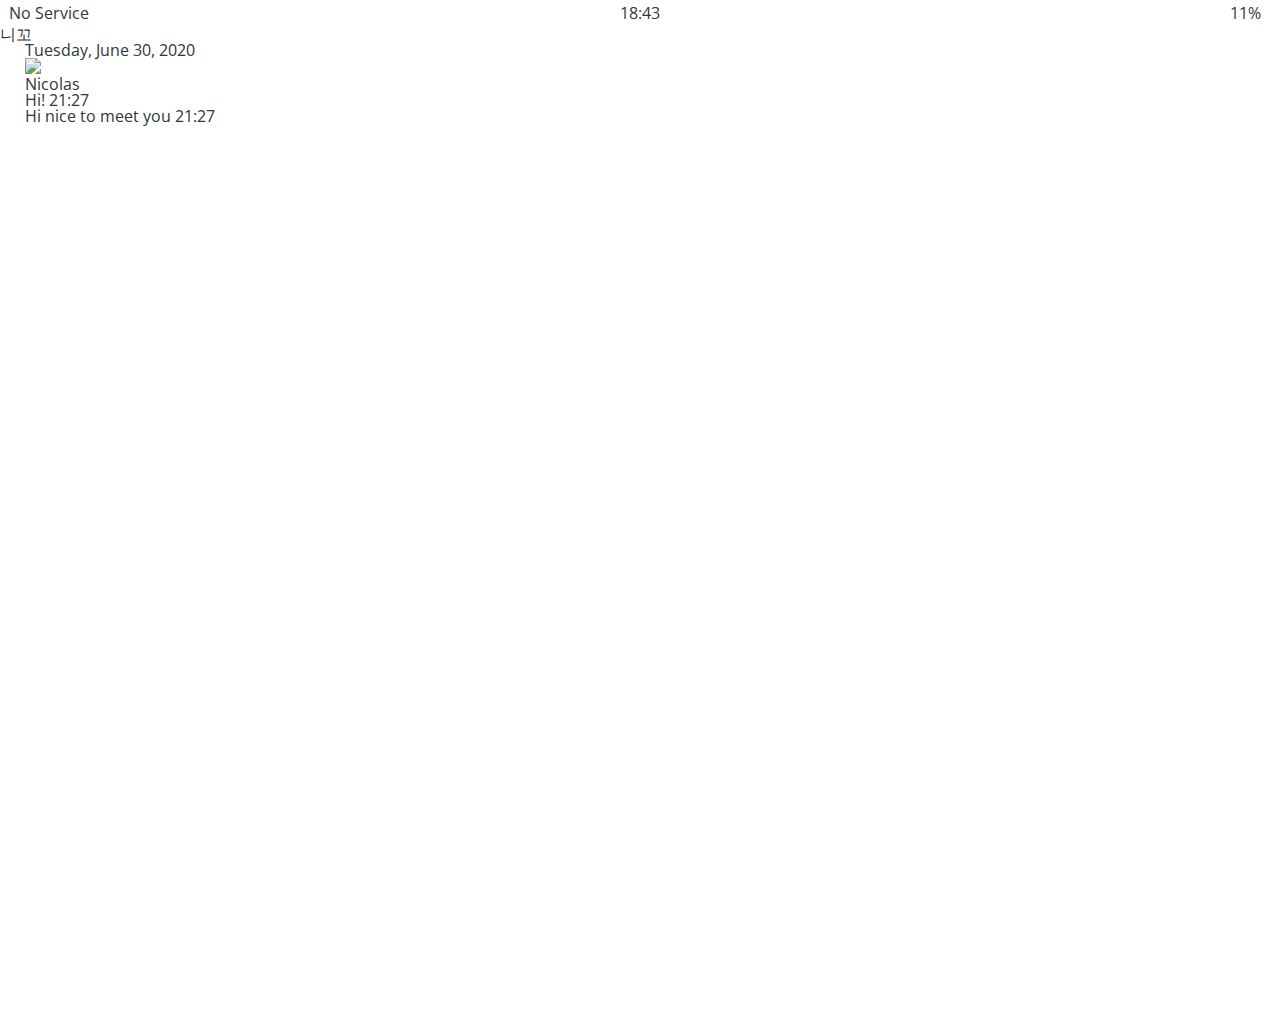
==== chat.html @ 5f5ed198 "chat success" ====
<!DOCTYPE html>
<html lang="en">
<head>
    <link rel="stylesheet" href="css/styles.css">
    <meta charset="UTF-8" />
    <meta http-equiv="X-UA-Compatible" content="IE=edge" />
    <meta name="viewport" content="width=device-width, initial-scale=1.0">
    <title>Chat - Kokoa Clone</title>
</head>
<body id="chat-screen">
    <div class="status-bar">
        <div class="status-bar__column">
            <span>No Service</span>
            <i class="fas fa-wifi"></i>
        </div>
        <div class="status-bar__column">
            <span>18:43</span>
        </div>
        <div class="status-bar__column">
            <span>11%</span>
            <i class="fas fa-battery-half fa-lg"></i>
            <i class="fas fa-bolt "></i>
        </div>
    </div>

    <header class="alt-header">
        <div class="alt-header__column">
            <a href="chats.html">
            <i class="fas fa-angle-left fa-2x"></i>
            </a>
        </div>
        <div class="alt-header__column">
            <h1 class="alt-header__title">니꼬</h1>
        </div>
        <div class="alt-header__column">
            <span><i class="fas fa-search fa-lg"></i></span>
            <span><i class="fas fa-bars fa-lg"></i></span>
        </div>
    </header>

    <main class="main-screen main-chat">
        <div class="chat__timestamp">
            Tuesday, June 30, 2020
        </div>
        <div class="message-row">
            <img src="https://item.kakaocdn.net/do/58119590d6204ebd70e97763ca933baf9f5287469802eca457586a25a096fd31" />
            <div class="message-row__content">
                <span class="message__author">Nicolas</span>
                <div class="message__info">
                    <span class="message__bubble">Hi!</span>
                    <span class="message__time">21:27</span>
                </div>
            </div>
        </div>

        <div class="message-row message-row--own">
            <div class="message-row__content">
                <div class="message__info">
                    <span class="message__bubble">Hi nice to meet you</span>
                    <span class="message__time">21:27</span>
                </div>
            </div>
        </div>
    </main>

    <script
      src="https://kit.fontawesome.com/6478f529f2.js"
      crossorigin="anonymous"
    ></script>
</body>
</html>
---- css/styles.css ----
@import url("https://fonts.googleapis.com/css2?family=Open+Sans:wght@400;600&display=swap");
@import "reset.css";
@import "variables.css";
  
/* Components */
@import "components/status-bar.css";
@import "components/nav-bar.css";
@import "components/screen-header.css";
@import "components/user-components.css";
@import "components/badge.css";
@import "components/icon-row.css";

/* Screens */
@import "screens/login.css";
@import "screens/friends.css";
@import "screens/find.css";
@import "screens/more.css";

body {
    color: #2e363e;
    font-family: "Open Sans", sans-serif;
    padding-bottom: 100vh;
}

.main-screen {
    padding: 0px var(--horizontal-space);
}
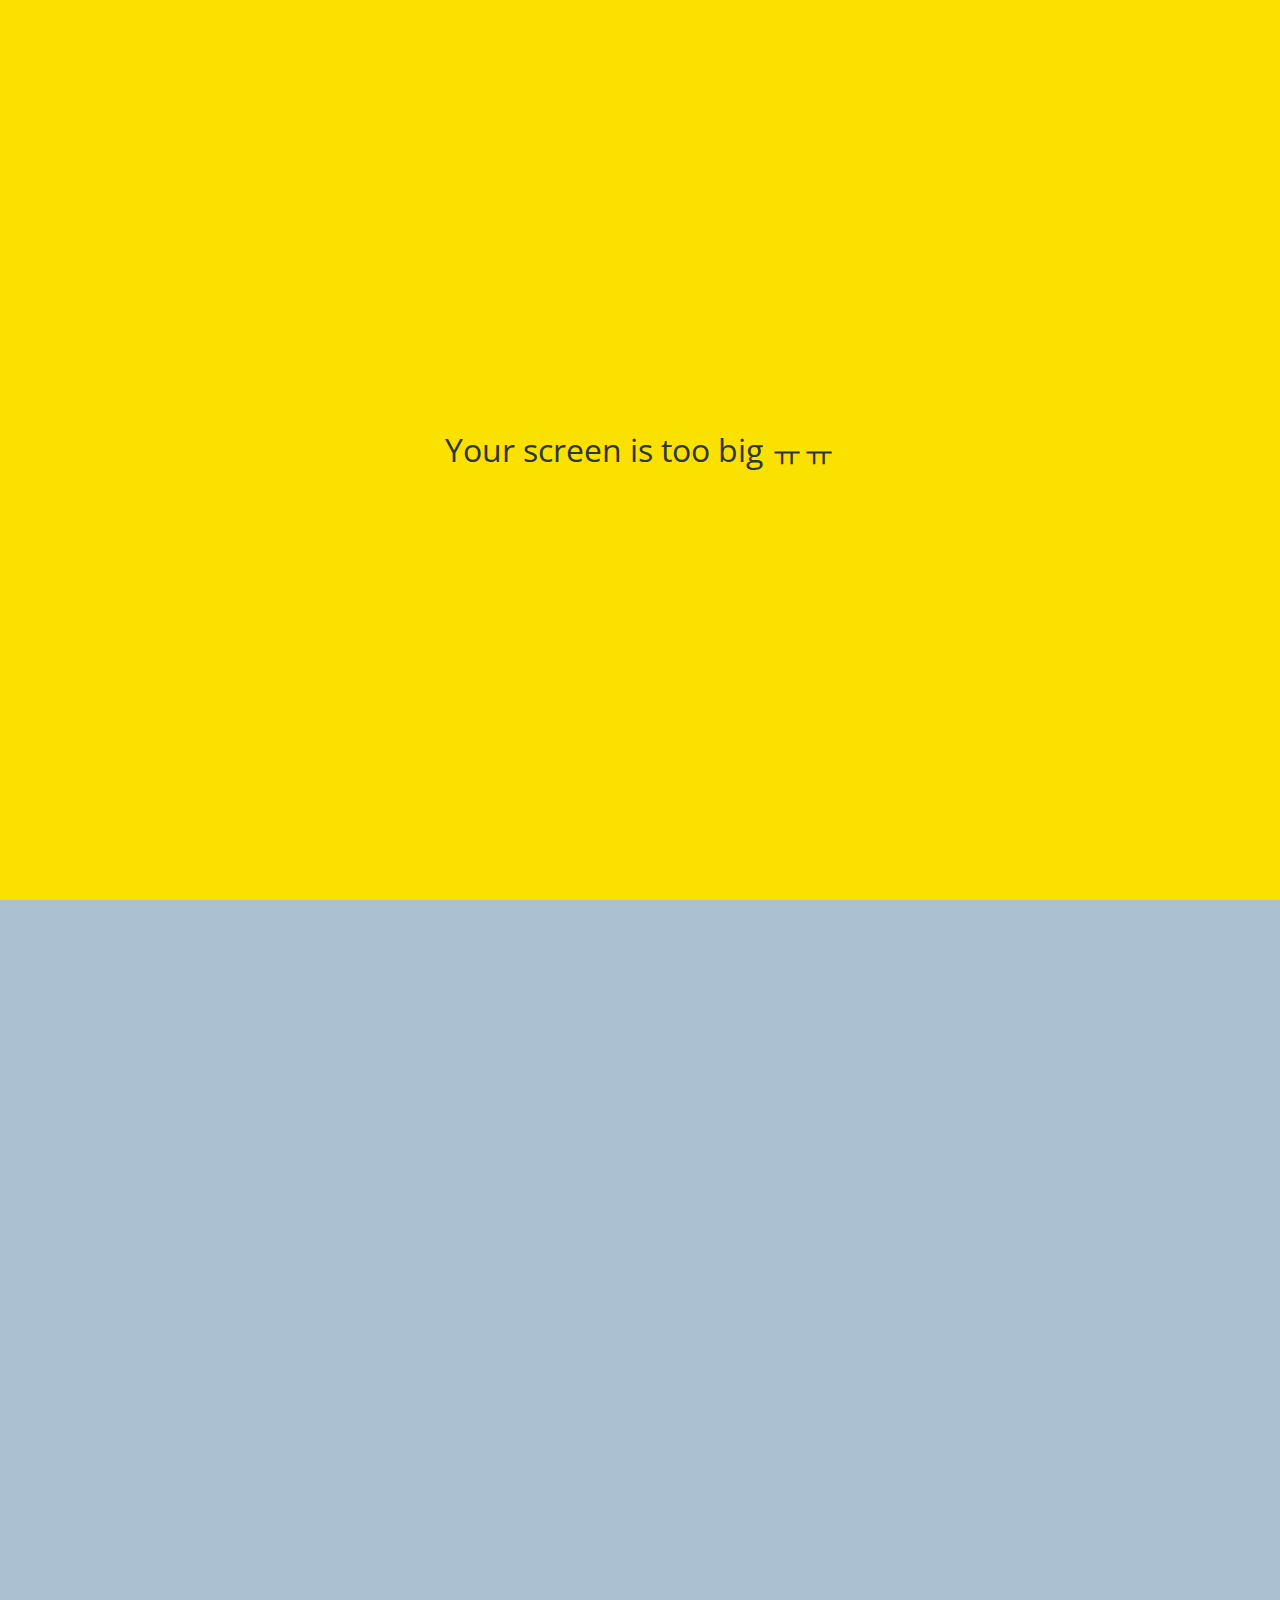
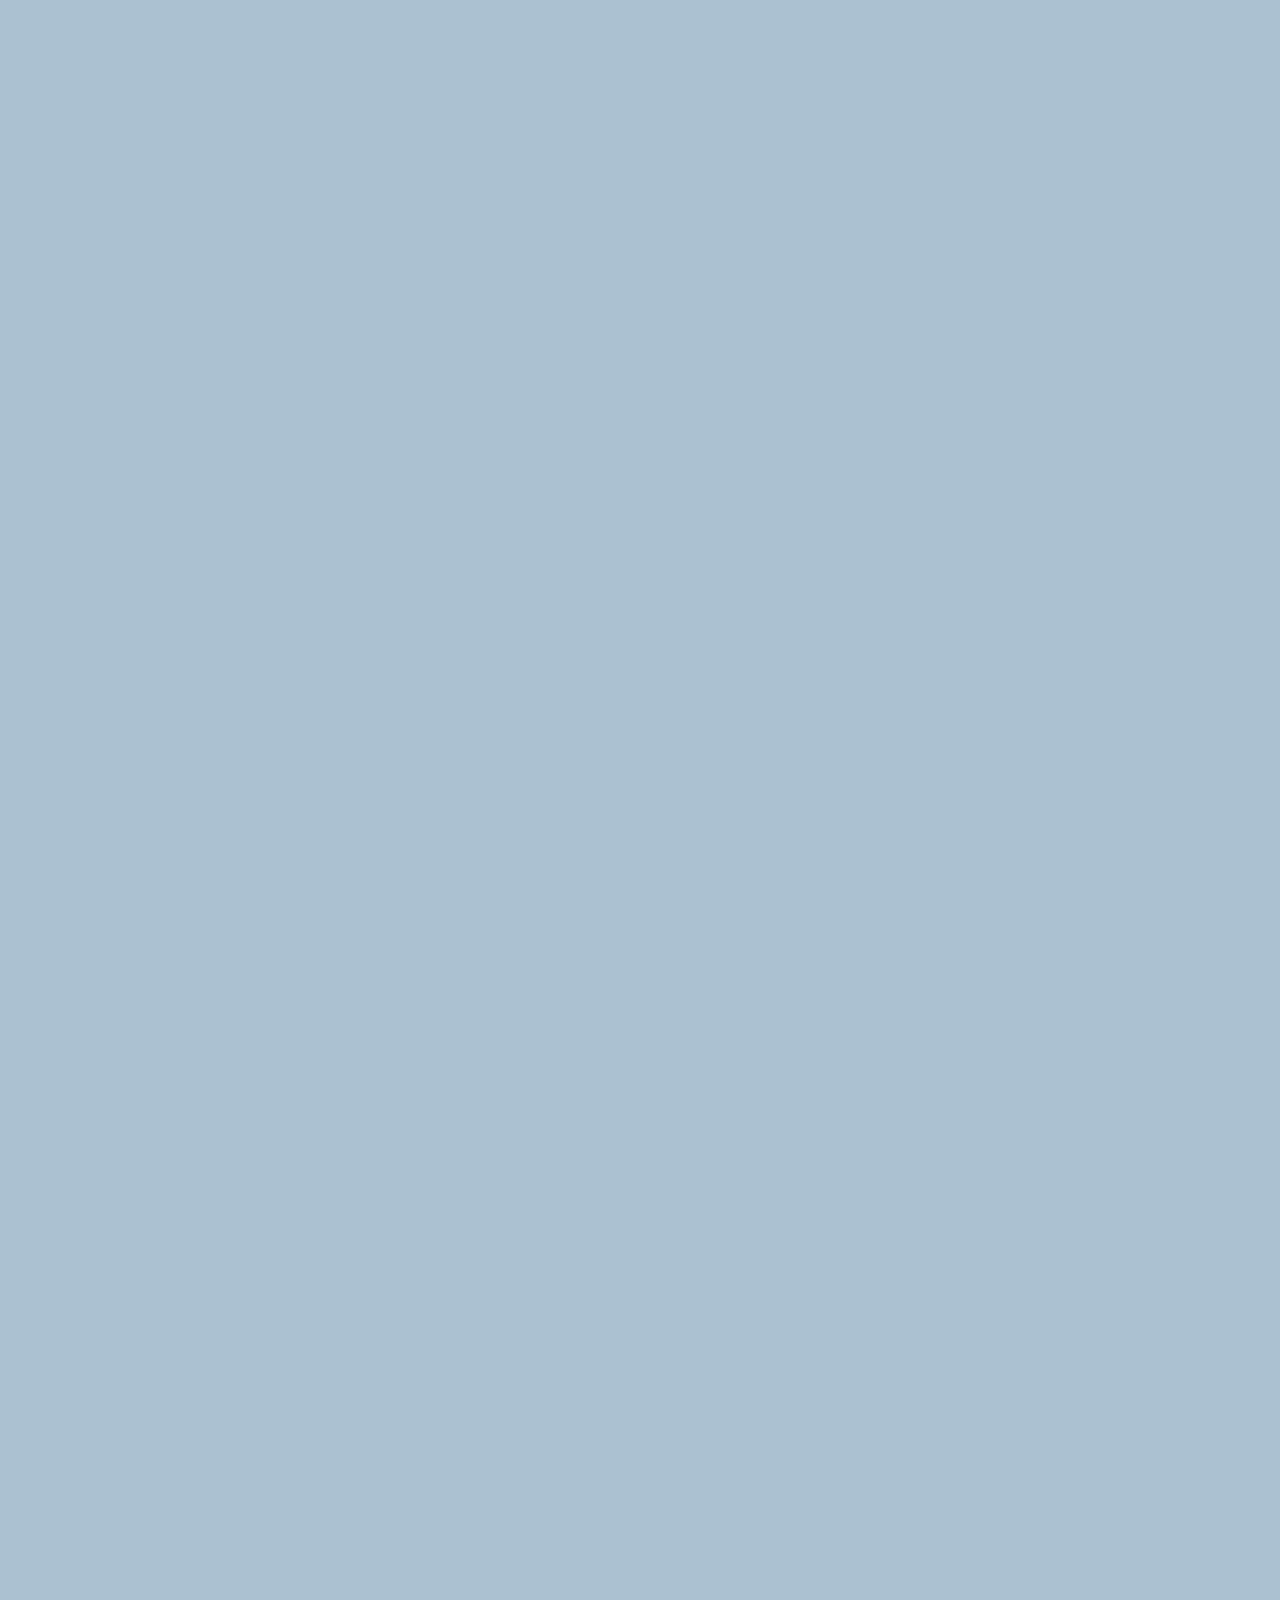
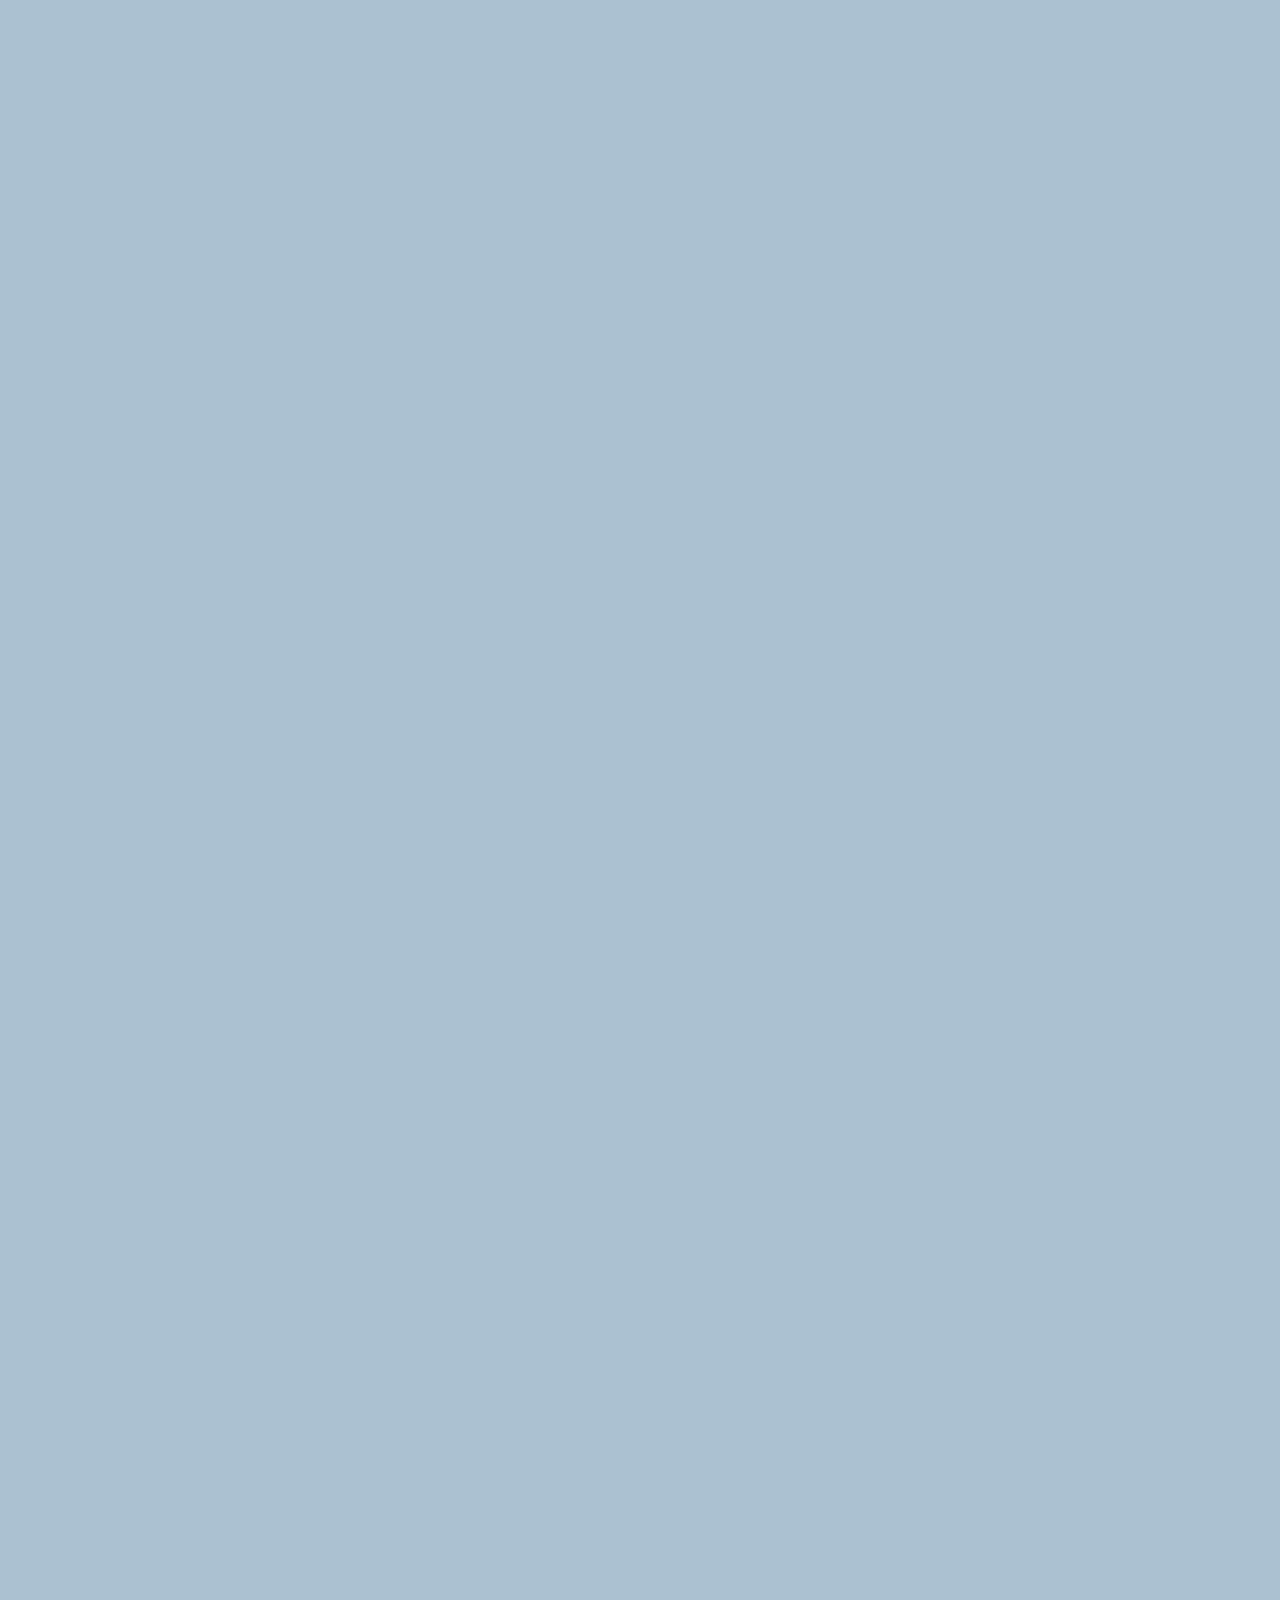
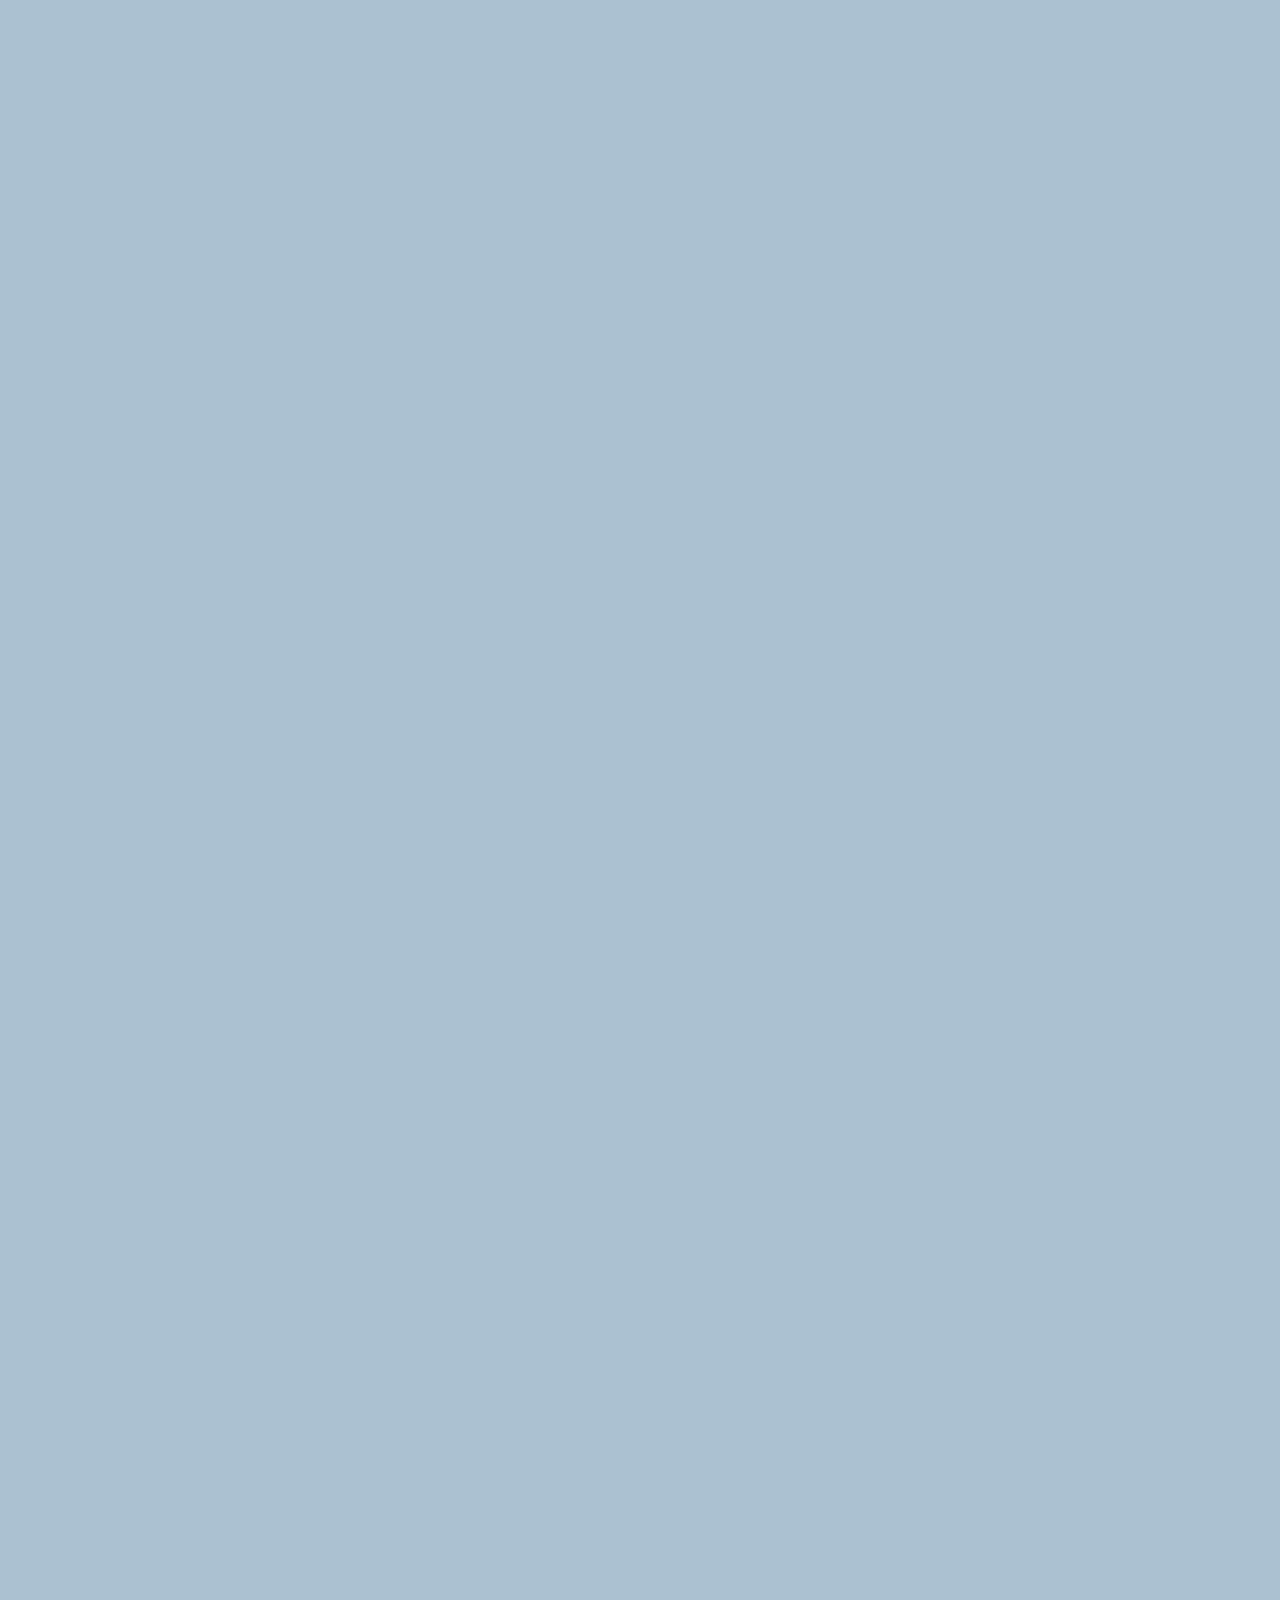
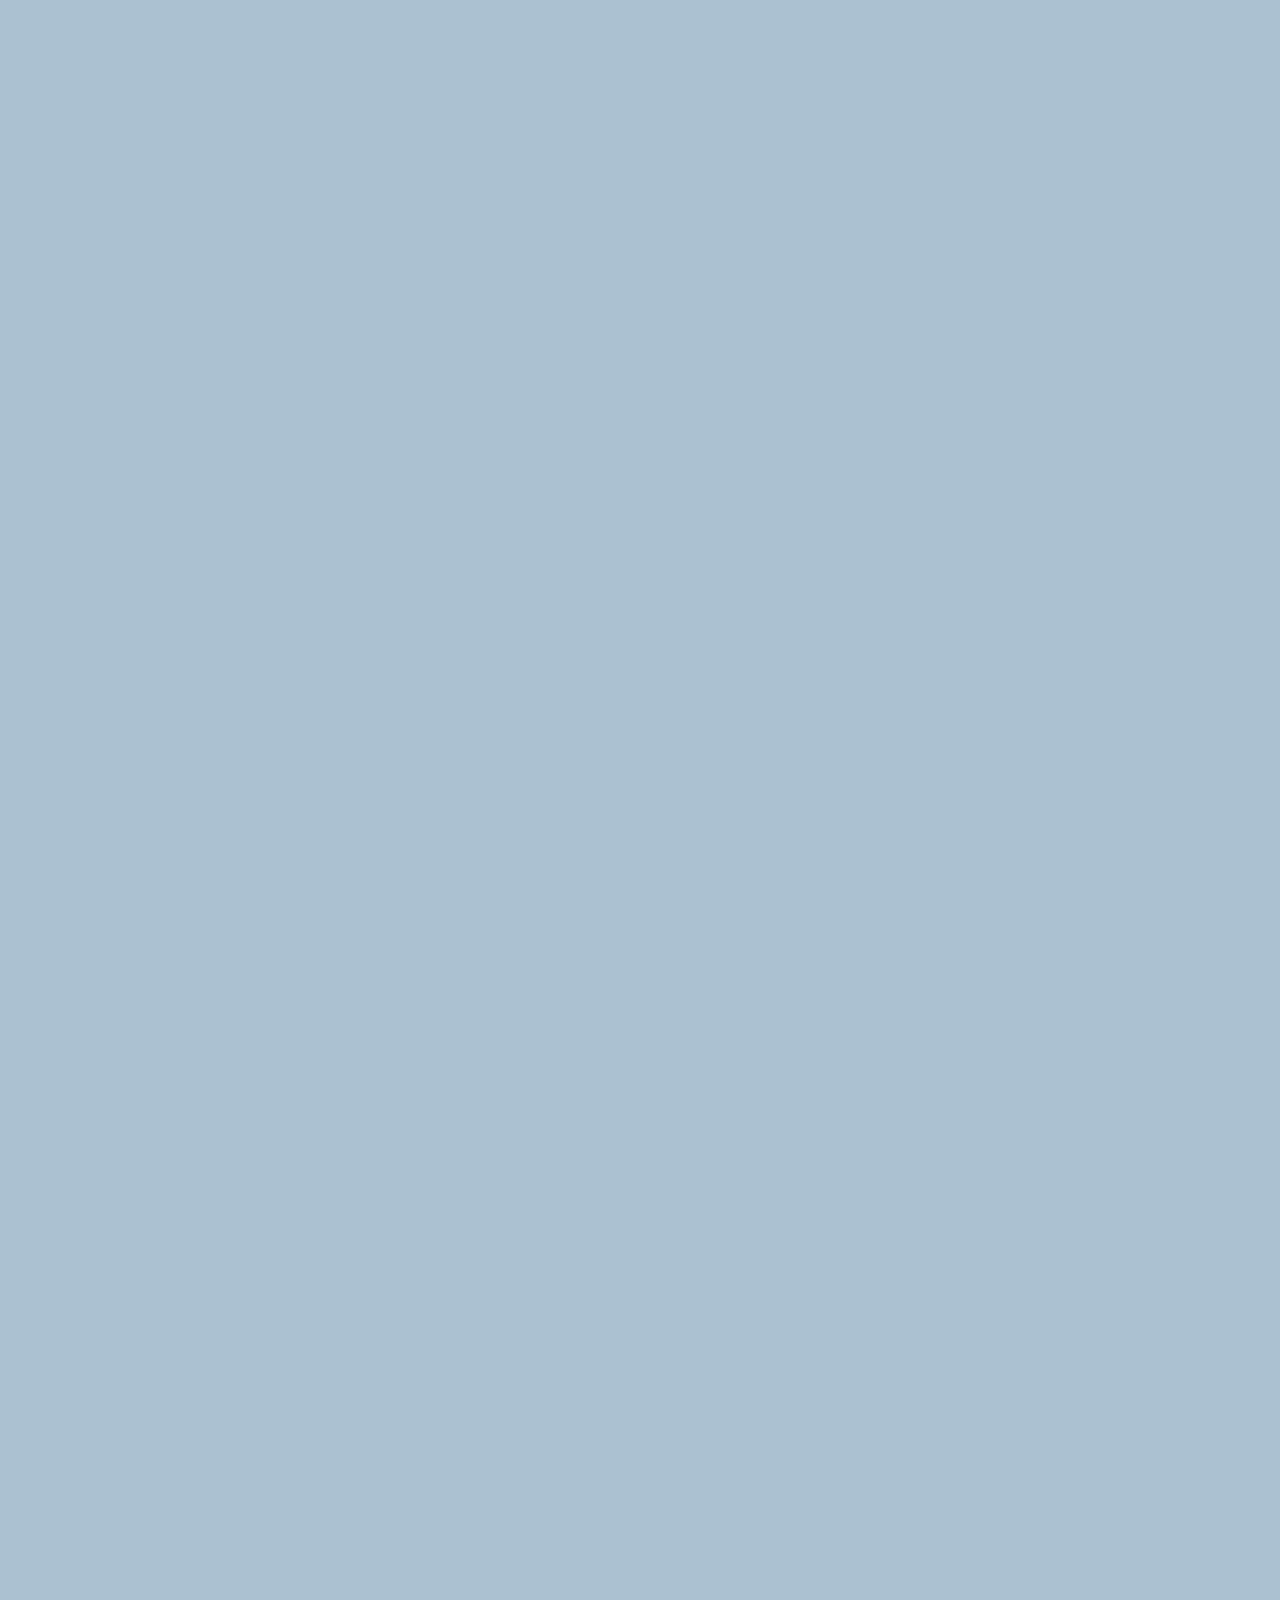
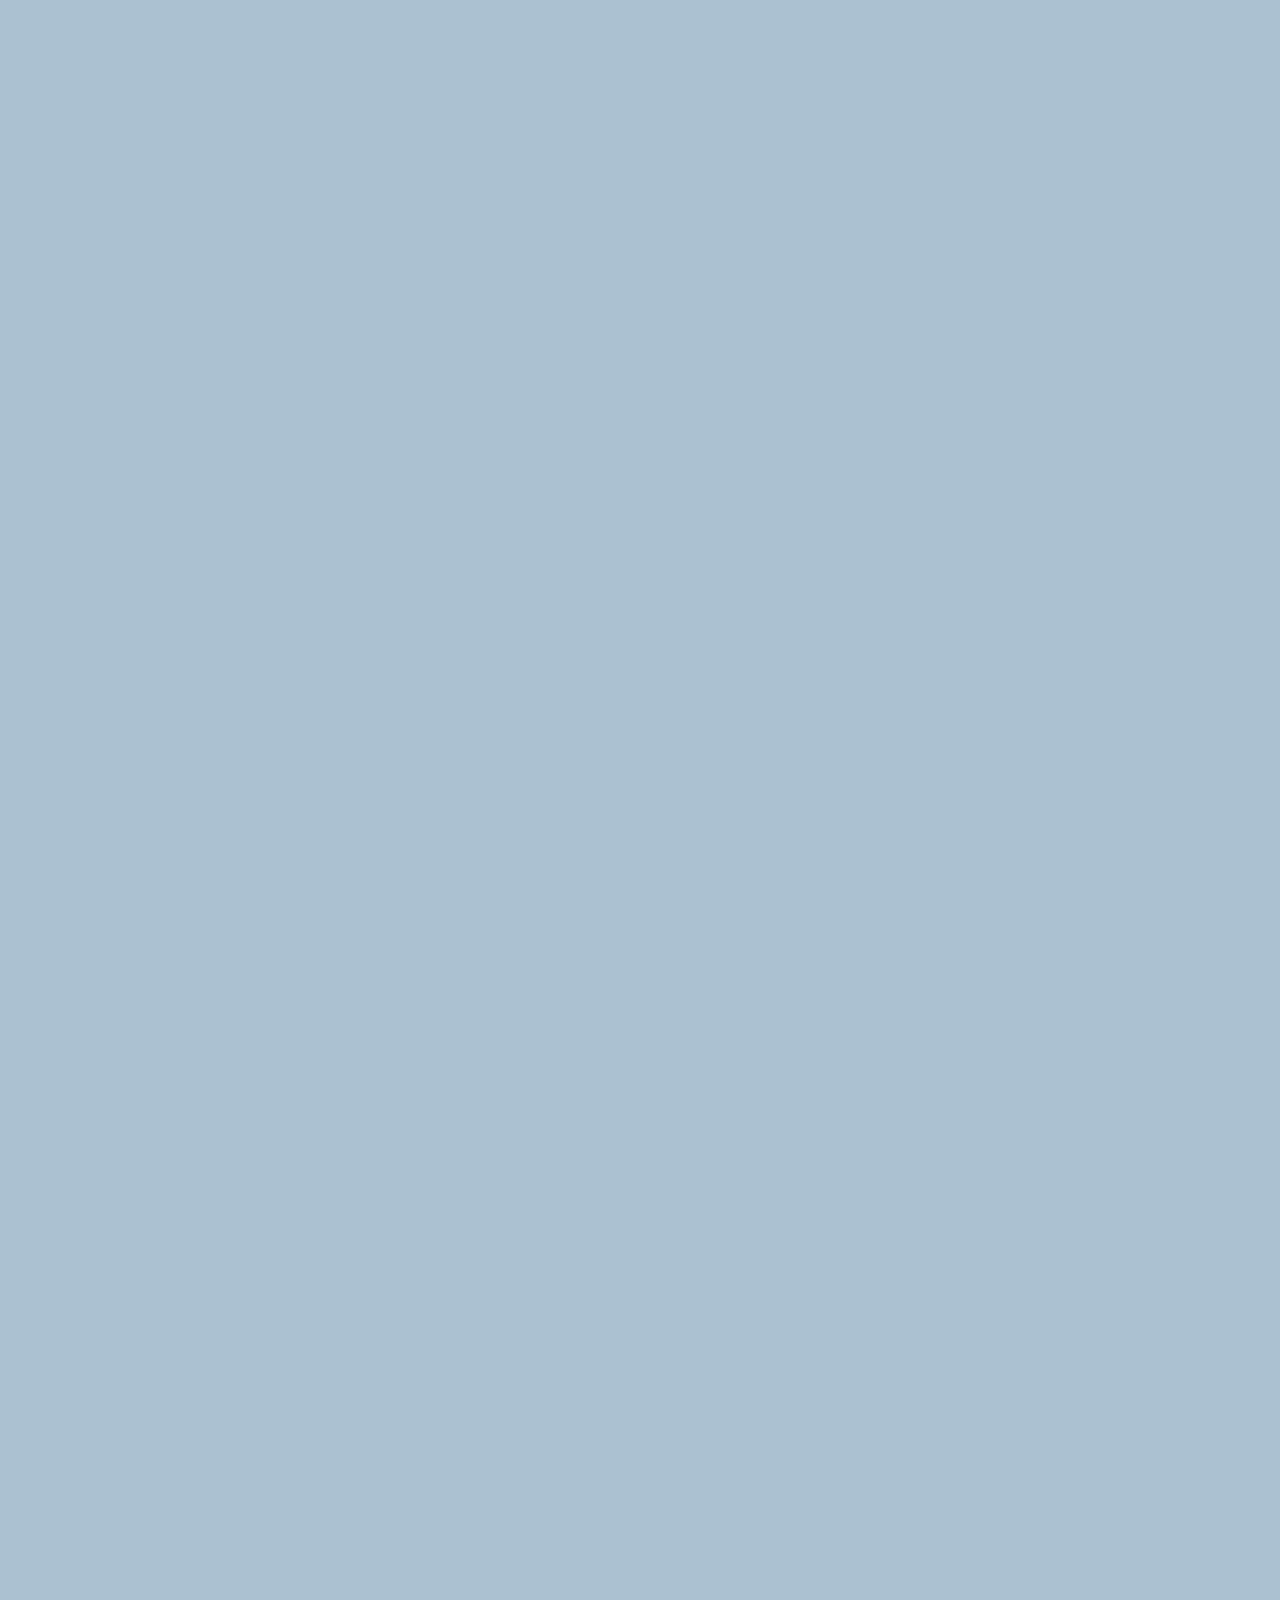
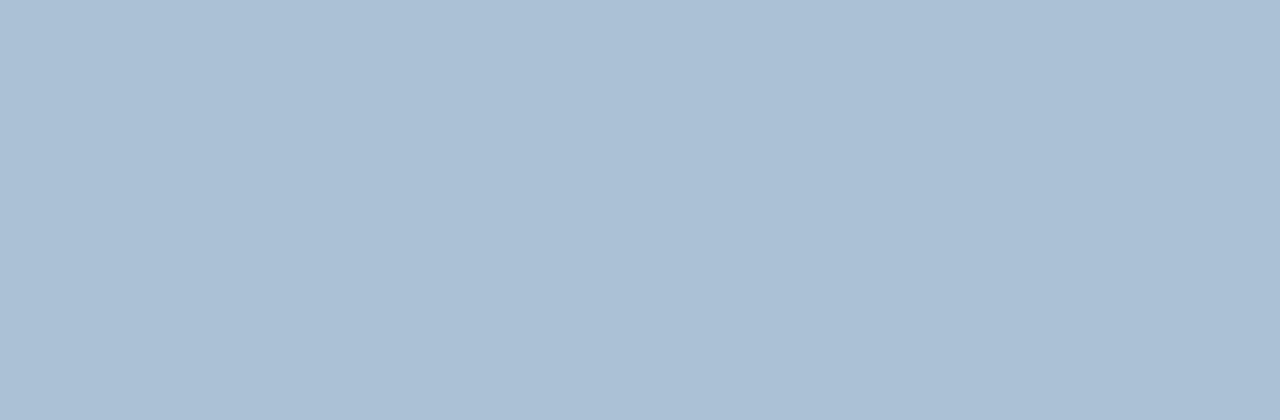
==== commit 75d8ff09: "animation" ====
--- a/chat.html
+++ b/chat.html
@@ -56,12 +56,29 @@
         <div class="message-row message-row--own">
             <div class="message-row__content">
                 <div class="message__info">
-                    <span class="message__bubble">Hi nice to meet you</span>
+                    <span class="message__bubble">Hi nice to meet you!</span>
                     <span class="message__time">21:27</span>
                 </div>
             </div>
         </div>
     </main>
+
+    <form class="reply">
+        <div class="reply__column">
+            <i class="far fa-plus-square fa-lg"></i>
+        </div>
+        <div class="reply__column">
+            <input type="text" placeholder="Write a message..." />
+            <i class="far fa-smile-wink fa-lg"></i>
+            <button>
+                <i class="fas fa-arrow-up"></i>
+            </button>
+        </div>
+    </form>
+
+    <div id="no-mobile">
+        <span>Your screen is too big ㅠㅠ</span>
+    </div>
 
     <script
       src="https://kit.fontawesome.com/6478f529f2.js"
--- a/css/styles.css
+++ b/css/styles.css
@@ -9,12 +9,16 @@
 @import "components/user-components.css";
 @import "components/badge.css";
 @import "components/icon-row.css";
+@import "components/alt-screen-header.css";
+@import "components/no-mobile.css";
 
 /* Screens */
 @import "screens/login.css";
 @import "screens/friends.css";
 @import "screens/find.css";
 @import "screens/more.css";
+@import "screens/settings.css";
+@import "screens/chat.css";
 
 body {
     color: #2e363e;
